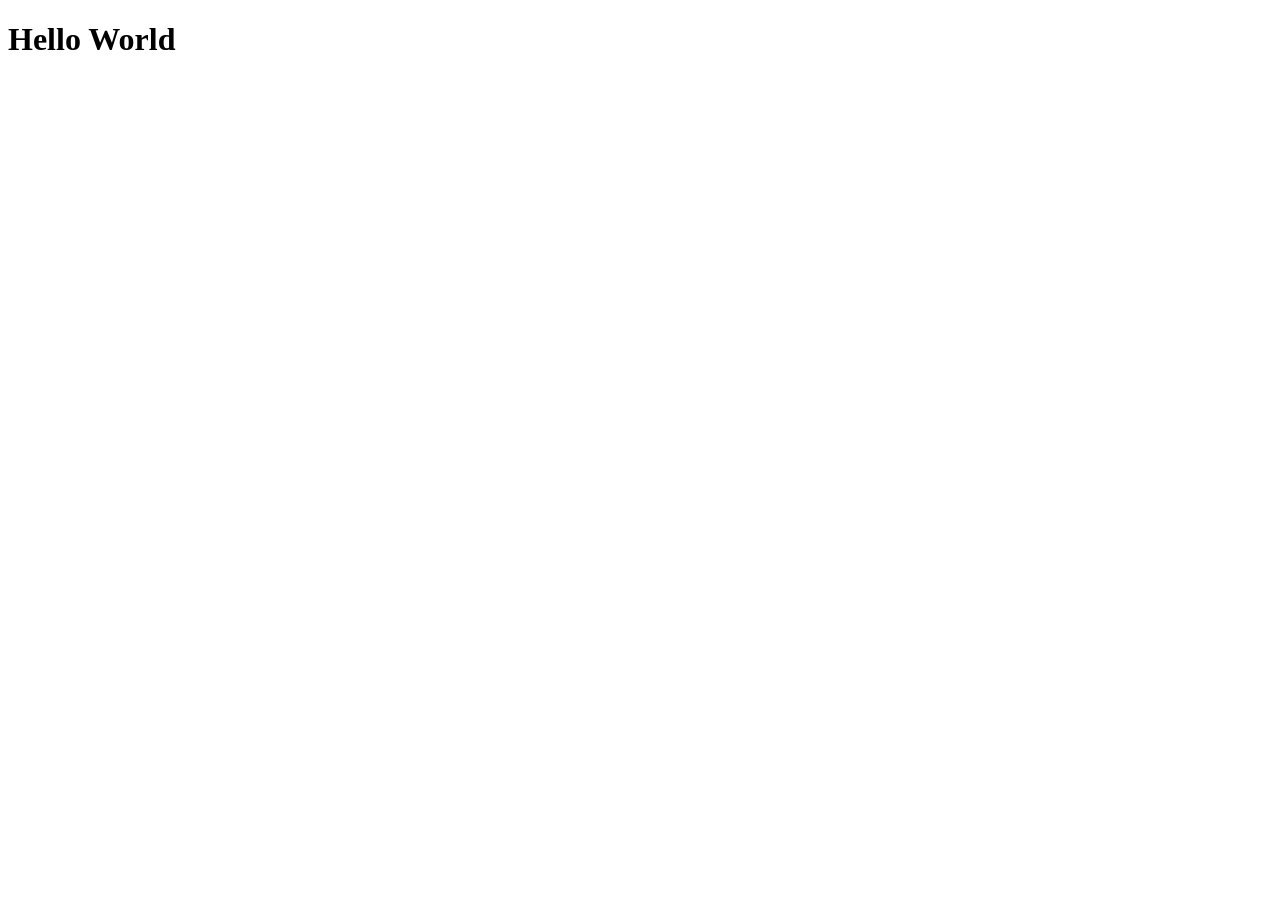
==== index.html @ 686dcd15 "box _model" ====
<!DOCTYPE html>
<html lang="en">
<head>
    <meta charset="UTF-8">
    <meta name="viewport" content="width=device-width, initial-scale=1.0">
    <title>Basic HTML Project</title>
</head>
<body>
    <h1>Hello World</h1>
</body>
</html>
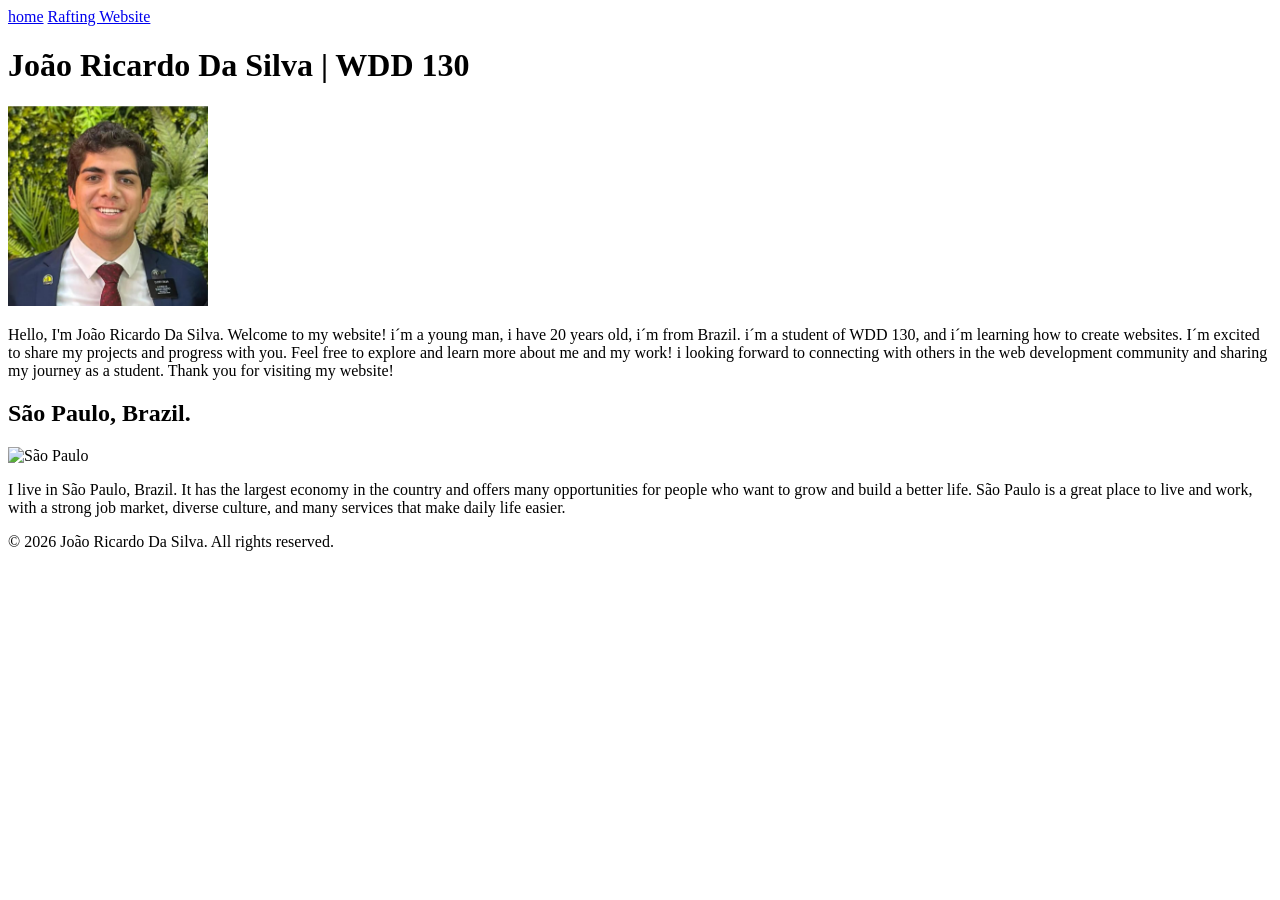
==== commit aba26edf: "up the folder" ====
--- a/index.html
+++ b/index.html
@@ -1,11 +1,47 @@
+<!-- 
+Author: João Ricardo da Silva
+Project: WDD130 Web Development
+Description: Practice project to learn HTML and CSS fundamentals
+-->
+
 <!DOCTYPE html>
 <html lang="en">
+
 <head>
     <meta charset="UTF-8">
     <meta name="viewport" content="width=device-width, initial-scale=1.0">
-    <title>Basic HTML Project</title>
+    <title>João Ricardo Da Silva | WDD 130 </title>
+    <meta name="São Paulo" content="This page is about me and where I live in São Paulo, Brazil.">
+    <meta name="author" content="João Silva">
+    <link rel="stylesheet" href="styles/styles.css">
 </head>
+
 <body>
-    <h1>Hello World</h1>
+    <header>
+        <nav>
+            <a href="#">home</a>
+            <a href="wwr/">Rafting Website</a>
+        </nav>
+    </header>
+    <main>
+        <h1>João Ricardo Da Silva | WDD 130 </h1>
+        <img src="image/profile.png" alt="João Ricardo Da Silva" width="200">
+        <p>Hello, I'm João Ricardo Da Silva. Welcome to my website!
+            i´m a young man, i have 20 years old, i´m from Brazil. i´m a student of WDD 130, and i´m learning how to
+            create websites. I´m excited to share my projects and progress with you. Feel free to explore and learn more
+            about me and my work!
+            i looking forward to connecting with others in the web development community and sharing my journey as a
+            student. Thank you for visiting my website!
+        </p>
+    </main>
+    <aside>
+    <h2> São Paulo, Brazil.</h2>
+    <img src="image/place.png" alt="São Paulo" width="200">
+    <p> I live in São Paulo, Brazil. It has the largest economy in the country and offers many opportunities for people who want to grow and build a better life. São Paulo is a great place to live and work, with a strong job market, diverse culture, and many services that make daily life easier.</p>
+    </aside>
+    <footer>
+        <p>&copy; 2026 João Ricardo Da Silva. All rights reserved.</p>
+    </footer>
 </body>
+
 </html>
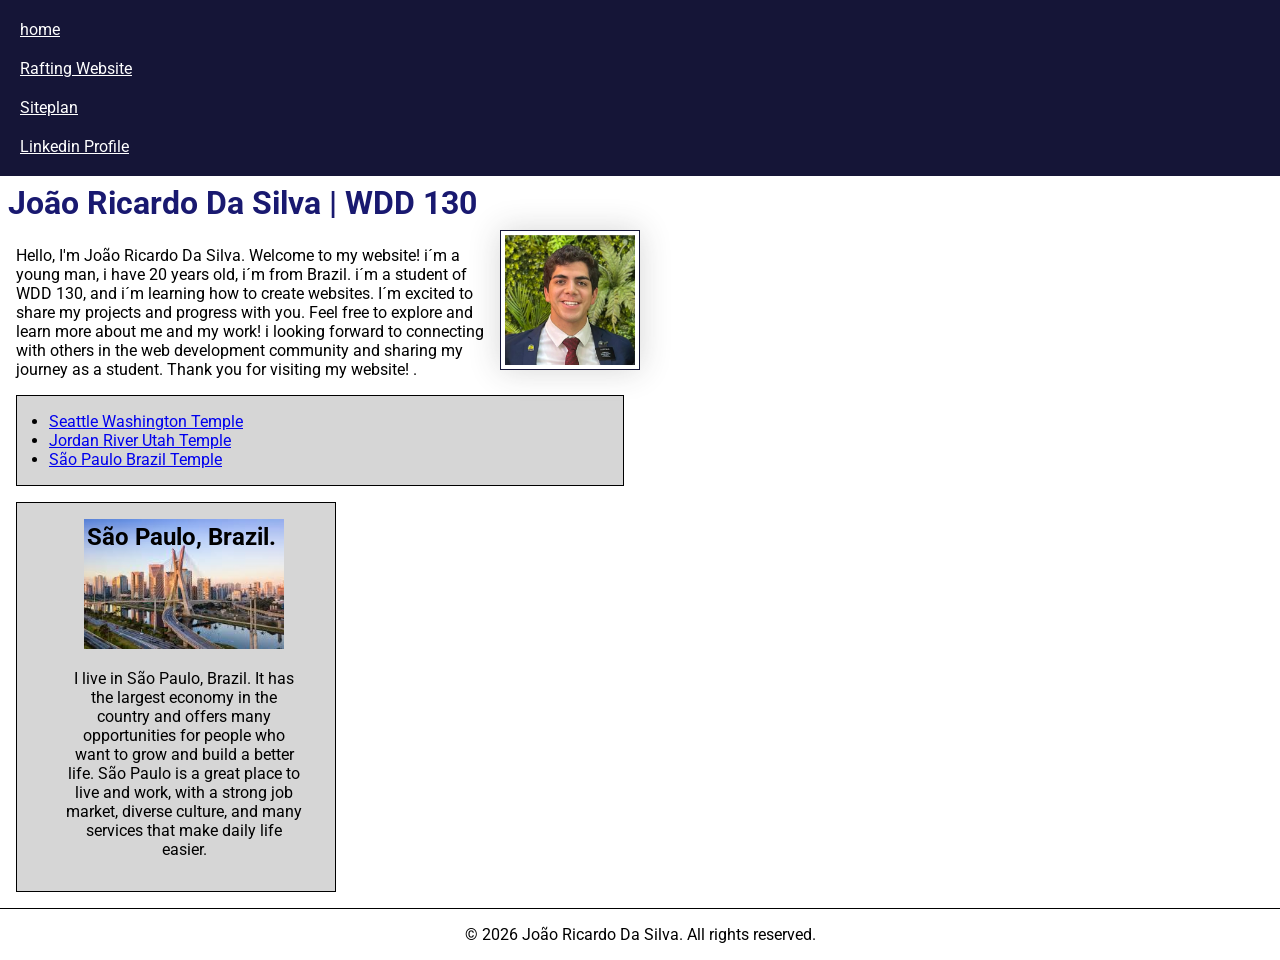
==== commit b4046d3f: "week 3 home page" ====
--- a/index.html
+++ b/index.html
@@ -1,19 +1,23 @@
-<!-- 
-Author: João Ricardo da Silva
+<!-- 24 March 2026-->
+<!--Author: João Ricardo da Silva
 Project: WDD130 Web Development
 Description: Practice project to learn HTML and CSS fundamentals
 -->
 
 <!DOCTYPE html>
-<html lang="en">
+<html lang="en-US">
 
 <head>
     <meta charset="UTF-8">
     <meta name="viewport" content="width=device-width, initial-scale=1.0">
+    <link rel="stylesheet" href="styles/styles.css">
     <title>João Ricardo Da Silva | WDD 130 </title>
     <meta name="São Paulo" content="This page is about me and where I live in São Paulo, Brazil.">
     <meta name="author" content="João Silva">
-    <link rel="stylesheet" href="styles/styles.css">
+    <link rel="preconnect" href="https://fonts.googleapis.com">
+    <link rel="preconnect" href="https://fonts.gstatic.com" crossorigin>
+    <link href="https://fonts.googleapis.com/css2?family=Inter:ital,opsz,wght@0,14..32,100..900;1,14..32,100..900&family=Roboto:ital,wght@0,100..900;1,100..900&display=swap" 
+     rel="stylesheet">
 </head>
 
 <body>
@@ -21,6 +25,9 @@
         <nav>
             <a href="#">home</a>
             <a href="wwr/">Rafting Website</a>
+            <a href="wwr/site-plan-rafting.
+            html">Siteplan</a>
+            <a href="https://www.linkedin.com/in/jo%C3%A3o15/">Linkedin Profile</a>
         </nav>
     </header>
     <main>
@@ -32,11 +39,22 @@
             about me and my work!
             i looking forward to connecting with others in the web development community and sharing my journey as a
             student. Thank you for visiting my website!
+            .
         </p>
+<ul class="box indent">
+    <li><a href="https://www.churchofjesuschrist.org/temples/details/seattle-washington-temple?lang=eng"
+            target="_Blank">Seattle Washington Temple</a></li>
+    <li><a href="https://www.churchofjesuschrist.org/temples/details/jordan-river-utah-temple?lang=eng"
+            target="_Blank">Jordan River Utah Temple</a></li>
+    <li><a href="https://www.churchofjesuschrist.org/temples/details/sao-paulo-brazil-temple?lang=eng"
+            target="_Blank">São Paulo Brazil Temple</a></li>
+</ul>
+
+
     </main>
-    <aside>
+    <aside class="box indent">
     <h2> São Paulo, Brazil.</h2>
-    <img src="image/place.png" alt="São Paulo" width="200">
+    <img src="image/place.jpg" alt="São Paulo">
     <p> I live in São Paulo, Brazil. It has the largest economy in the country and offers many opportunities for people who want to grow and build a better life. São Paulo is a great place to live and work, with a strong job market, diverse culture, and many services that make daily life easier.</p>
     </aside>
     <footer>
--- a/styles/styles.css
+++ b/styles/styles.css
@@ -0,0 +1,81 @@
+* {
+  margin: 0;
+  padding: 0;
+  box-sizing: border-box;
+}
+body{
+  font-size:16px;
+  font-family: Roboto, Arial, sans-serif;
+}
+
+nav {
+  background-color: #151537;
+  padding: 10px;
+}
+
+nav a {
+  color: #ffffff;
+  display: block;
+  padding: 10px;
+}
+
+h1 {
+  color: #191970;
+  padding: .5rem;
+}
+
+main {
+  max-width: 640px;
+}
+
+main img {
+  width: 140px;
+  height: auto;
+  border: 1px solid #151537;
+  padding: 4px;
+  box-shadow: 0 0 30px #3333;
+  float: right;
+  margin: 0 0 1rem 1rem;
+}
+
+p{
+  margin: 1rem;
+
+}
+
+aside {
+  width: 20em;
+  text-align: center;
+  position: relative;
+}
+aside h2{
+  position: absolute;
+  top: 20px;
+  left: 70px
+}
+
+aside img {
+  width: 200px;
+  height: auto;
+}
+
+footer {
+  margin-top: 1em;
+  border-top: 1px solid #000;
+  text-align: center;
+}
+
+/* Class Selectors*/
+
+.box {
+  margin:1rem;
+  border: 1px solid #000;
+  padding: 1rem;
+  background-color: #3333;
+  color: #000;
+
+}
+
+.indent {
+  padding-left: 2rem;
+}
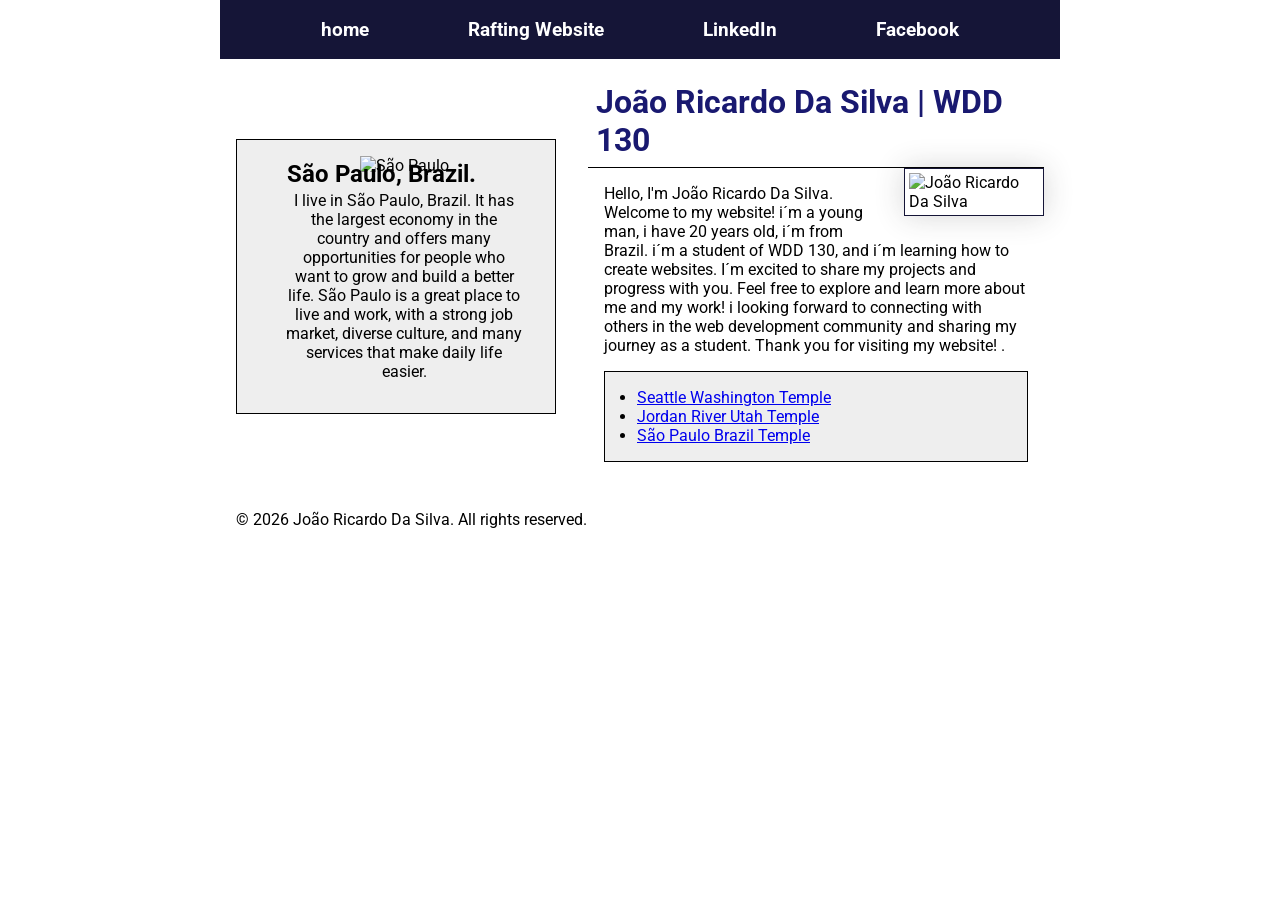
==== commit 1cbb5c4c: "save changes" ====
--- a/index.html
+++ b/index.html
@@ -14,7 +14,6 @@
     <title>João Ricardo Da Silva | WDD 130 </title>
     <meta name="São Paulo" content="This page is about me and where I live in São Paulo, Brazil.">
     <meta name="author" content="João Silva">
-    <link rel="preconnect" href="https://fonts.googleapis.com">
     <link rel="preconnect" href="https://fonts.gstatic.com" crossorigin>
     <link href="https://fonts.googleapis.com/css2?family=Inter:ital,opsz,wght@0,14..32,100..900;1,14..32,100..900&family=Roboto:ital,wght@0,100..900;1,100..900&display=swap" 
      rel="stylesheet">
@@ -24,15 +23,16 @@
     <header>
         <nav>
             <a href="#">home</a>
-            <a href="wwr/">Rafting Website</a>
-            <a href="wwr/site-plan-rafting.
-            html">Siteplan</a>
-            <a href="https://www.linkedin.com/in/jo%C3%A3o15/">Linkedin Profile</a>
+            <a href="wwr/about.html">Rafting Website</a>
+            <a href="www.linkedin.com/in/joão15/">LinkedIn</a>
+            <a href="https://www.facebook.com/JoaoRicardo.twistx/" target="_blank">Facebook</a>
         </nav>
+        
     </header>
+<div class="grid">
     <main>
         <h1>João Ricardo Da Silva | WDD 130 </h1>
-        <img src="image/profile.png" alt="João Ricardo Da Silva" width="200">
+        <img src="images/profile.png" alt="João Ricardo Da Silva" width="200">
         <p>Hello, I'm João Ricardo Da Silva. Welcome to my website!
             i´m a young man, i have 20 years old, i´m from Brazil. i´m a student of WDD 130, and i´m learning how to
             create websites. I´m excited to share my projects and progress with you. Feel free to explore and learn more
@@ -49,14 +49,13 @@
     <li><a href="https://www.churchofjesuschrist.org/temples/details/sao-paulo-brazil-temple?lang=eng"
             target="_Blank">São Paulo Brazil Temple</a></li>
 </ul>
-
-
-    </main>
+</main>
     <aside class="box indent">
     <h2> São Paulo, Brazil.</h2>
-    <img src="image/place.jpg" alt="São Paulo">
+    <img src="images/place.jpg" alt="São Paulo">
     <p> I live in São Paulo, Brazil. It has the largest economy in the country and offers many opportunities for people who want to grow and build a better life. São Paulo is a great place to live and work, with a strong job market, diverse culture, and many services that make daily life easier.</p>
     </aside>
+</div>
     <footer>
         <p>&copy; 2026 João Ricardo Da Silva. All rights reserved.</p>
     </footer>
--- a/styles/styles.css
+++ b/styles/styles.css
@@ -3,29 +3,47 @@
   padding: 0;
   box-sizing: border-box;
 }
-body{
-  font-size:16px;
+
+body {
+  font-size: 16px;
   font-family: Roboto, Arial, sans-serif;
 }
 
+/* NAV */
 nav {
   background-color: #151537;
   padding: 10px;
+  display: flex;
+  justify-content: space-evenly;
+  align-items: center;
 }
 
 nav a {
-  color: #ffffff;
   display: block;
-  padding: 10px;
+  padding: 0.5rem;
+  text-decoration: none;
+  font-size: 1.2rem;
+  font-weight: 700;
+  color: #fff;
 }
 
+/* HEADER */
 h1 {
   color: #191970;
-  padding: .5rem;
+  padding: 0.5rem;
+  border-bottom: 1px solid #000;
 }
 
+/* GRID LAYOUT */
+.grid {
+  display: grid;
+  align-items: center;
+}
+
+/* MAIN */
 main {
-  max-width: 640px;
+  grid-column: 2/3;
+  margin: 1rem;
 }
 
 main img {
@@ -38,44 +56,52 @@
   margin: 0 0 1rem 1rem;
 }
 
-p{
+/* TEXT */
+p {
   margin: 1rem;
-
 }
 
+/* ASIDE */
 aside {
-  width: 20em;
+  width: 20rem;
+  position: relative; /* 🔥 ESSENCIAL */
+  grid-column: 1/2;
+  grid-row: 1/2;
   text-align: center;
-  position: relative;
 }
-aside h2{
+
+/* TÍTULO SOBRE A IMAGEM */
+aside h2 {
   position: absolute;
   top: 20px;
-  left: 70px
+  left: 50px;
+  color: #000;
 }
 
+/* IMAGEM DO ASIDE */
 aside img {
-  width: 200px;
+  width: 100%;
   height: auto;
 }
 
+/* CONTAINERS */
+header,
+.grid,
 footer {
-  margin-top: 1em;
-  border-top: 1px solid #000;
-  text-align: center;
+  max-width: 840px;
+  margin: 0 auto;
 }
 
-/* Class Selectors*/
-
+/* BOX (LISTA) */
 .box {
-  margin:1rem;
+  margin: 1rem;
   border: 1px solid #000;
   padding: 1rem;
-  background-color: #3333;
+  background-color: #eee;
   color: #000;
-
 }
 
+/* EXTRA */
 .indent {
   padding-left: 2rem;
-}+}
